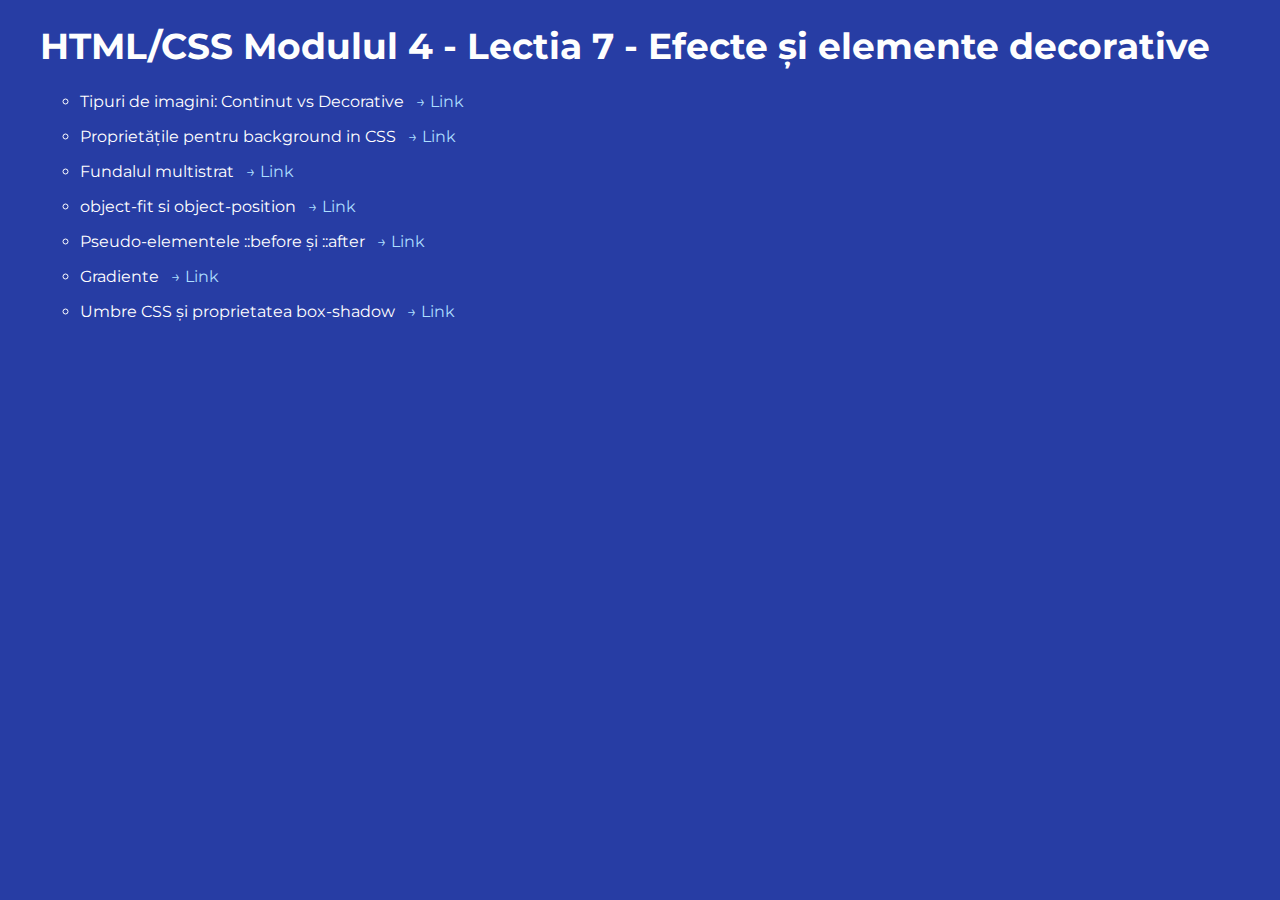
==== index.html @ 8548e999 "- add lesson 7 examples" ====
<!DOCTYPE html>
<html lang="en">
  <head>
    <meta charset="UTF-8" />
    <meta http-equiv="X-UA-Compatible" content="IE=edge" />
    <meta name="viewport" content="width=device-width, initial-scale=1.0" />
    <link rel="stylesheet" href="./styles/fonts.css" />
    <link rel="stylesheet" href="./styles/main.css" />
    <title>HTML/CSS Modulul 4 - Lectia 7</title>
  </head>
  <body class="primary-page">
    <main class="container">
      <h1 class="heading-primary">
        HTML/CSS Modulul 4 - Lectia 7 - Efecte și elemente decorative
      </h1>
      <ul class="answers-list">
        <li>
          <span> Tipuri de imagini: Continut vs Decorative </span>
          <a href="./pages/image_types/index.html">Link</a>
        </li>
        <li>
          <span>Proprietățile pentru background in CSS</span>
          <a href="./pages/background_props/index.html">Link</a>
        </li>
        <li>
          <span>Fundalul multistrat</span>
          <a href="./pages/background_layers/index.html">Link</a>
        </li>

        <li>
          <span>object-fit si object-position</span>
          <a href="./pages/object_props/index.html">Link</a>
        </li>
        <li>
          <span>Pseudo-elementele ::before și ::after </span>
          <a href="./pages/pseudo_before/index.html">Link</a>
        </li>
        <li>
          <span> Gradiente </span>
          <a href="./pages/gradients/index.html">Link</a>
        </li>
        <li>
          <span> Umbre CSS și proprietatea box-shadow </span>
          <a href="./pages/shadows/index.html">Link</a>
        </li>
      </ul>
    </main>
  </body>
</html>
---- styles/fonts.css ----
@import url("https://fonts.googleapis.com/css2?family=Montserrat:wght@400;500;700&display=swap");
---- styles/main.css ----
:root {
  --primary-color: #fefefe;
  --accent-color: #273da4;
  --link-color: #acdeff;
  --link-examples-color: #453ddb;
  --link-color_hover: #f8f9fa;
  --text-color: #242424;
}

* {
  font-family: "Montserrat", sans-serif;
}

body {
  background-color: var(--primary-color);
  color: var(--text-color);
  font-size: 16px;
}

h1,
h2,
h3,
h4,
h5,
h6 {
  font-weight: bold;
}

h1 + *,
h2 + *,
h3 + *,
h4 + *,
h5 + *,
h6 + * {
  margin-top: 1rem;
}

h1 {
  font-size: 2rem;
}

h2 {
  margin-top: 1.5rem;
  font-size: 1.5rem;
}

h3 {
  margin-top: 1rem;
  font-size: 1.3rem;
}

h4 {
  font-size: 1.1rem;
}

p {
  line-height: 1.5rem;
}

p + p {
  margin-top: 16px;
}

article {
  margin-top: 2rem;
}

em {
  font-weight: bold;
  color: orange;
}

strong {
  font-weight: bold;
}

dl {
  padding: 16px;
  border: 3px double #ccc;
  line-height: 1.5rem;
}

dt {
  font-weight: bold;
  color: orange;
}

dt::after {
  content: ":";
}

dd + dt {
  margin-top: 16px;
}

code {
  background: #f4f4f4;
  border: 1px solid #ddd;
  border-left: 3px solid #f36d33;
  color: #666;
  page-break-inside: avoid;
  font-family: monospace;
  font-size: 15px;
  line-height: 1.6;
  margin-bottom: 1.6em;
  max-width: 100%;
  overflow: auto;
  padding: 1em 1.5em;
  display: block;
  word-wrap: break-word;
  white-space: pre-wrap;
}

a,
a:visited {
  color: var(--link-examples-color);
  text-decoration: none;
}

a:hover,
a:focus {
  text-decoration: underline;
}

.primary-page {
  color: white;
  background-color: var(--accent-color);
}

.example-page {
  padding: 16px;
}

.primary-page h1 {
  color: #fefefe;
  font-size: 36px;
  font-weight: bold;
}

.primary-page a {
  color: var(--link-color);
  text-decoration: underline;
}

.container {
  max-width: 1200px;
  margin: 0 auto;
  padding-left: 16px;
  padding-right: 16px;
}

.bullet-list {
  list-style-type: circle;
}

.bullet-list li {
  line-height: 1.5rem;
}

.answers-list {
  list-style-type: circle;
}

.answers-list li + li {
  margin-top: 16px;
}

.answers-list a,
.answers-list a:visited {
  color: var(--link-color);
  margin-left: 8px;
  text-decoration: none;
}

.answers-list a:hover,
.answers-list a:focus {
  color: var(--link-color_hover);
  text-decoration: underline;
}

.answers-list a::before {
  content: "\2192";
  margin-right: 4px;
  text-decoration: none;
}

/* Topic Page */
.section-examples {
  border-top: 1px dashed gray;
  margin-top: 16px;
  padding-top: 16px;
}

.mt-xs {
  margin-top: 16px;
}

.mt-md {
  margin-top: 32px;
}

.mt-lg {
  margin-top: 64px;
}
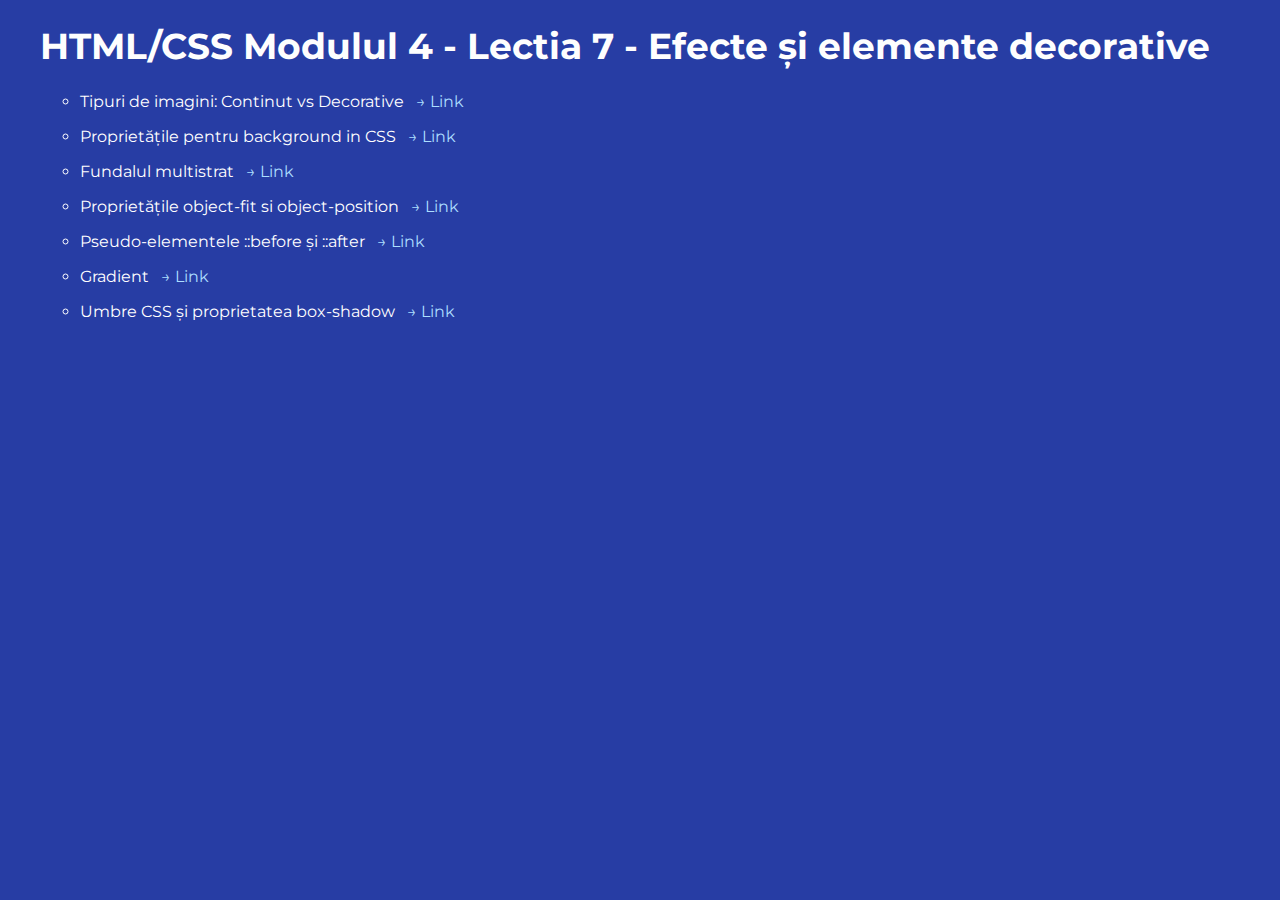
==== commit 29a9ddbf: "Updates during lesson" ====
--- a/index.html
+++ b/index.html
@@ -15,7 +15,7 @@
       </h1>
       <ul class="answers-list">
         <li>
-          <span> Tipuri de imagini: Continut vs Decorative </span>
+          <span>Tipuri de imagini: Continut vs Decorative</span>
           <a href="./pages/image_types/index.html">Link</a>
         </li>
         <li>
@@ -26,9 +26,8 @@
           <span>Fundalul multistrat</span>
           <a href="./pages/background_layers/index.html">Link</a>
         </li>
-
         <li>
-          <span>object-fit si object-position</span>
+          <span>Proprietățile object-fit si object-position</span>
           <a href="./pages/object_props/index.html">Link</a>
         </li>
         <li>
@@ -36,11 +35,11 @@
           <a href="./pages/pseudo_before/index.html">Link</a>
         </li>
         <li>
-          <span> Gradiente </span>
+          <span>Gradient</span>
           <a href="./pages/gradients/index.html">Link</a>
         </li>
         <li>
-          <span> Umbre CSS și proprietatea box-shadow </span>
+          <span>Umbre CSS și proprietatea box-shadow</span>
           <a href="./pages/shadows/index.html">Link</a>
         </li>
       </ul>
--- a/styles/main.css
+++ b/styles/main.css
@@ -185,10 +185,10 @@
 }
 
 /* Topic Page */
-.section-examples {
-  border-top: 1px dashed gray;
-  margin-top: 16px;
-  padding-top: 16px;
+.examples-section {
+  border: 1px dashed gray;
+  margin-top: 32px;
+  padding: 8px;
 }
 
 .mt-xs {
